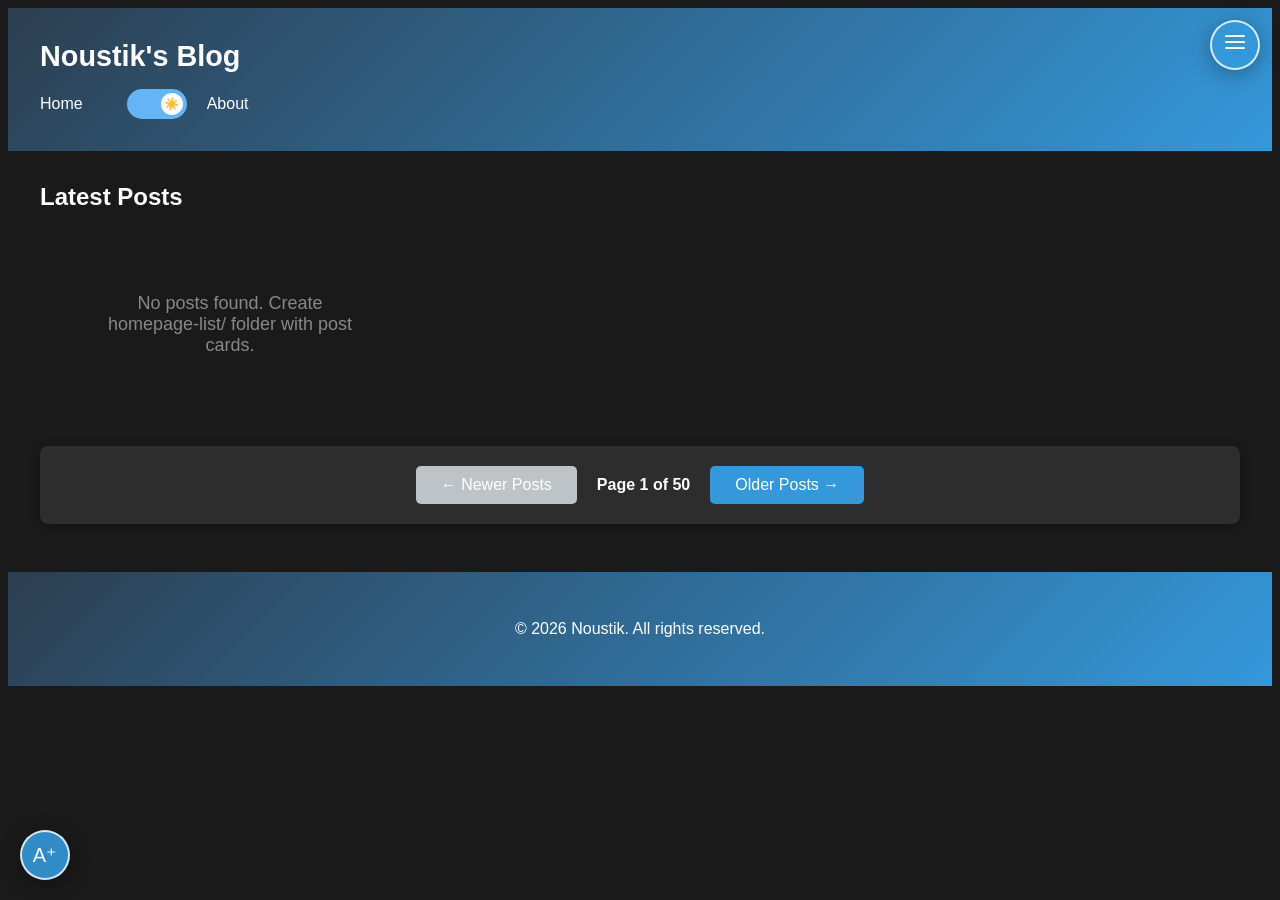
==== index.html @ eaee3edf "Create index.html" ====
<!DOCTYPE html>
<html lang="en" data-theme="dark">
<head>
    <meta charset="UTF-8">
    <meta name="viewport" content="width=device-width, initial-scale=1.0">
    <title>Noustik - Static Blog</title>
    <link rel="icon" href="/favicon.ico" type="image/x-icon">
    
    <!-- Open Graph Meta Tags -->
    <meta property="og:title" content="Noustiks Blog">
    <meta property="og:description" content="A blog of atheist Noustik.">
    <meta property="og:image" content="https://noustik.top/images/profile_photos/admin_photo.jpg">
    <meta property="og:image:width" content="720">
    <meta property="og:image:height" content="720">
    <meta property="og:url" content="https://noustik.top/">
    <meta property="og:type" content="blog">
    <meta property="og:site_name" content="Noustik's Blog">
    
    <!-- Twitter Card -->
    <meta name="twitter:card" content="summary_large_image">
    <meta name="twitter:title" content="Noustiks Blog">
    <meta name="twitter:description" content="A blog of atheist Noustik.">
    <meta name="twitter:image" content="https://noustik.top/images/profile_photos/admin_photo.jpg">
    
    <link rel="preload" href="/arial.ttf" as="font" type="font/ttf" crossorigin="anonymous">
    <link rel="stylesheet" href="/css/style.css">
    
    <style>
        @font-face {
            font-family: 'CustomArial';
            src: url('/arial.ttf') format('truetype');
            font-display: block;
        }
        
        * {
            font-family: 'CustomArial', Arial, Helvetica, sans-serif !important;
        }
        
        body, h1, h2, h3, h4, h5, h6, p, div, span, input, textarea, button, select, label, .nav a, .btn, .post-title, .post-excerpt, .comment-text, .author-name, .logo, table, th, td, code, pre {
            font-family: 'CustomArial', Arial, Helvetica, sans-serif;
        }
        
        strong, b { font-weight: bold !important; }
        em, i { font-style: italic !important; }
        
        mjx-container, .MathJax, .MJX-TEX, math {
            font-family: MJXZERO, MJXTEX, serif !important;
        }
        
        :root {
            --bg-primary: #f4f4f4;
            --bg-secondary: #ffffff;
            --bg-card: #ffffff;
            --text-primary: #333333;
            --text-secondary: #555555;
            --text-muted: #6c757d;
            --border-color: #e9ecef;
            --shadow-color: rgba(0,0,0,0.1);
            --font-size-multiplier: 1;
            --current-font-family: 'CustomArial', Arial, Helvetica, sans-serif;
        }
        
        [data-theme="dark"] {
            --bg-primary: #1a1a1a;
            --bg-secondary: #2d2d2d;
            --bg-card: #2d2d2d;
            --text-primary: #ffffff;
            --text-secondary: #b0b0b0;
            --text-muted: #888888;
            --border-color: #404040;
            --shadow-color: rgba(0, 0, 0, 0.3);
        }
        
        body {
            background-color: var(--bg-primary);
            color: var(--text-primary);
            font-size: calc(1rem * var(--font-size-multiplier));
            font-family: var(--current-font-family);
            font-weight: normal;
            font-style: normal;
        }
        
        /* Hamburger Menu Button */
        .hamburger-btn {
            position: fixed;
            width: 50px;
            height: 50px;
            background: rgba(52, 152, 219, 0.9);
            color: white;
            border: none;
            border-radius: 50%;
            cursor: pointer;
            font-size: 20px;
            display: flex;
            align-items: center;
            justify-content: center;
            box-shadow: 0 4px 20px rgba(0, 0, 0, 0.3);
            transition: all 0.3s ease;
            z-index: 10001;
            backdrop-filter: blur(10px);
            border: 2px solid rgba(255, 255, 255, 0.8);
            user-select: none;
            touch-action: none;
            right: 20px;
            top: 20px;
        }
        
        .hamburger-btn:hover {
            background: rgba(41, 128, 185, 0.95);
            transform: scale(1.1);
            box-shadow: 0 6px 25px rgba(0, 0, 0, 0.4);
        }
        
        .hamburger-btn.dragging {
            transform: scale(1.15);
            box-shadow: 0 8px 30px rgba(0, 0, 0, 0.5);
            background: rgba(231, 76, 60, 0.9);
            cursor: grabbing !important;
            z-index: 10003;
        }
        
        .hamburger-btn.dragging::after {
            content: "🚀 Moving...";
            position: absolute;
            top: -30px;
            left: 50%;
            transform: translateX(-50%);
            background: rgba(0, 0, 0, 0.8);
            color: white;
            padding: 4px 8px;
            border-radius: 4px;
            font-size: 10px;
            white-space: nowrap;
            pointer-events: none;
        }
        
        .hamburger-btn.move-mode {
            animation: pulse-glow 1.5s ease-in-out infinite;
            background: rgba(241, 196, 15, 0.9);
        }
        
        /* Drawer Styles */
        .drawer-overlay {
            display: none;
            position: fixed;
            top: 0;
            left: 0;
            width: 100%;
            height: 100%;
            background: rgba(0, 0, 0, 0.5);
            z-index: 10002;
            opacity: 0;
            transition: opacity 0.3s ease;
            backdrop-filter: blur(2px);
        }
        
        .drawer-overlay.active { opacity: 1; }
        
        .drawer-sidebar {
            position: fixed;
            top: 0;
            left: -350px;
            width: 300px;
            height: 100%;
            background: var(--bg-card);
            box-shadow: 5px 0 25px rgba(0, 0, 0, 0.15);
            z-index: 10003;
            transition: left 0.3s ease;
            overflow-y: auto;
            border-right: 1px solid var(--border-color);
        }
        
        .drawer-sidebar.active { left: 0; }
        
        .drawer-header {
            padding: 1.5rem;
            border-bottom: 1px solid var(--border-color);
            display: flex;
            justify-content: space-between;
            align-items: center;
        }
        
        .drawer-title {
            font-size: 1.2rem;
            font-weight: 600;
            color: var(--text-primary);
        }
        
        .drawer-close {
            background: none;
            border: none;
            font-size: 1.5rem;
            color: var(--text-muted);
            cursor: pointer;
            padding: 0.5rem;
            border-radius: 50%;
            transition: all 0.2s ease;
        }
        
        .drawer-close:hover {
            background: var(--bg-primary);
            color: var(--text-primary);
        }
        
        .drawer-content { padding: 1.5rem; }
        .drawer-section { margin-bottom: 1.5rem; }
        
        .drawer-section h3 {
            font-size: 0.9rem;
            text-transform: uppercase;
            letter-spacing: 0.5px;
            color: var(--text-muted);
            margin-bottom: 0.75rem;
            font-weight: 600;
        }
        
        .drawer-links {
            list-style: none;
            padding: 0;
            margin: 0;
        }
        
        .drawer-link {
            display: block;
            padding: 0.75rem 1rem;
            color: var(--text-primary);
            text-decoration: none;
            border-radius: 6px;
            margin-bottom: 0.25rem;
            transition: all 0.2s ease;
            border-left: 3px solid transparent;
        }
        
        .drawer-link:hover {
            background: var(--bg-primary);
            border-left-color: #3498db;
            padding-left: 1.25rem;
        }
        
        .drawer-link.active {
            background: var(--bg-secondary);
            border-left-color: #27ae60;
            font-weight: 600;
        }
        
        .drawer-footer {
            padding: 1rem 1.5rem;
            border-top: 1px solid var(--border-color);
            font-size: 0.8rem;
            color: var(--text-muted);
            text-align: center;
        }
        
        .hamburger-icon {
            display: flex;
            flex-direction: column;
            gap: 4px;
            width: 20px;
            height: 20px;
        }
        
        .hamburger-line {
            width: 100%;
            height: 2px;
            background: white;
            border-radius: 1px;
            transition: all 0.3s ease;
        }
        
        .hamburger-btn.active .hamburger-line:nth-child(1) {
            transform: rotate(45deg) translate(5px, 5px);
        }
        
        .hamburger-btn.active .hamburger-line:nth-child(2) { opacity: 0; }
        
        .hamburger-btn.active .hamburger-line:nth-child(3) {
            transform: rotate(-45deg) translate(5px, -5px);
        }
        
        /* Theme Toggle */
        .theme-toggle {
            display: inline-flex;
            align-items: center;
            margin-left: 1.5rem;
        }
        
        .theme-switch {
            position: relative;
            display: inline-block;
            width: 60px;
            height: 30px;
        }
        
        .theme-switch input {
            opacity: 0;
            width: 0;
            height: 0;
        }
        
        .slider {
            position: absolute;
            cursor: pointer;
            top: 0;
            left: 0;
            right: 0;
            bottom: 0;
            background-color: #ccc;
            transition: .4s;
            border-radius: 34px;
        }
        
        .slider:before {
            position: absolute;
            content: "🌙";
            height: 22px;
            width: 22px;
            left: 4px;
            bottom: 4px;
            background-color: white;
            transition: .4s;
            border-radius: 50%;
            display: flex;
            align-items: center;
            justify-content: center;
            font-size: 12px;
        }
        
        input:checked + .slider {
            background-color: #64b5f6;
        }
        
        input:checked + .slider:before {
            content: "☀️";
            transform: translateX(30px);
        }
        
        /* Font Control Button */
        .font-control-btn {
            position: fixed;
            width: 50px;
            height: 50px;
            background: rgba(52, 152, 219, 0.9);
            color: white;
            border: none;
            border-radius: 50%;
            cursor: pointer;
            font-size: 20px;
            display: flex;
            align-items: center;
            justify-content: center;
            box-shadow: 0 4px 20px rgba(0, 0, 0, 0.3);
            transition: all 0.3s ease;
            z-index: 10000;
            backdrop-filter: blur(10px);
            border: 2px solid rgba(255, 255, 255, 0.8);
            user-select: none;
            touch-action: none;
            left: 20px;
            bottom: 20px;
        }
        
        .font-control-btn:hover {
            background: rgba(41, 128, 185, 0.95);
            transform: scale(1.1);
            box-shadow: 0 6px 25px rgba(0, 0, 0, 0.4);
        }
        
        .font-control-btn.dragging {
            transform: scale(1.15);
            box-shadow: 0 8px 30px rgba(0, 0, 0, 0.5);
            background: rgba(231, 76, 60, 0.9);
            cursor: grabbing !important;
            z-index: 10002;
        }
        
        @keyframes pulse-glow {
            0%, 100% { box-shadow: 0 0 20px rgba(241, 196, 15, 0.6); }
            50% { box-shadow: 0 0 30px rgba(241, 196, 15, 0.9); }
        }
        
        .font-control-btn.move-mode {
            animation: pulse-glow 1.5s ease-in-out infinite;
            background: rgba(241, 196, 15, 0.9);
        }
        
        .font-control-panel {
            position: fixed;
            bottom: 80px;
            left: 20px;
            background: var(--bg-card);
            border: 1px solid var(--border-color);
            border-radius: 12px;
            padding: 1.5rem;
            box-shadow: 0 8px 30px rgba(0, 0, 0, 0.15);
            z-index: 10001;
            min-width: 320px;
            max-width: 400px;
            backdrop-filter: blur(15px);
            opacity: 0;
            transform: translateY(20px) scale(0.9);
            transition: all 0.3s ease;
            pointer-events: none;
            max-height: 80vh;
            overflow-y: auto;
        }
        
        .font-control-panel.active {
            opacity: 1;
            transform: translateY(0) scale(1);
            pointer-events: all;
        }
        
        .font-control-header {
            display: flex;
            justify-content: space-between;
            align-items: center;
            margin-bottom: 1rem;
            padding-bottom: 0.75rem;
            border-bottom: 1px solid var(--border-color);
        }
        
        .font-control-title {
            font-weight: 600;
            color: var(--text-primary);
            font-size: 1.1rem;
        }
        
        .close-btn {
            background: none;
            border: none;
            font-size: 1.5rem;
            color: var(--text-muted);
            cursor: pointer;
            padding: 0;
            width: 30px;
            height: 30px;
            display: flex;
            align-items: center;
            justify-content: center;
            border-radius: 50%;
            transition: all 0.2s ease;
        }
        
        .font-family-control { margin-bottom: 1.5rem; }
        .font-family-label {
            display: block;
            margin-bottom: 0.75rem;
            color: var(--text-primary);
            font-weight: 500;
        }
        
        .font-family-select {
            width: 100%;
            padding: 0.75rem;
            border: 1px solid var(--border-color);
            border-radius: 6px;
            background: var(--bg-secondary);
            color: var(--text-primary);
            font-size: 0.9rem;
            cursor: pointer;
        }
        
        .font-size-control { margin-bottom: 1.5rem; }
        .font-size-label {
            display: block;
            margin-bottom: 0.75rem;
            color: var(--text-primary);
            font-weight: 500;
        }
        
        .font-size-slider {
            width: 100%;
            height: 6px;
            border-radius: 3px;
            background: var(--bg-primary);
            outline: none;
            -webkit-appearance: none;
        }
        
        .font-size-slider::-webkit-slider-thumb {
            -webkit-appearance: none;
            width: 20px;
            height: 20px;
            border-radius: 50%;
            background: #3498db;
            cursor: pointer;
            border: 2px solid white;
            box-shadow: 0 2px 6px rgba(0, 0, 0, 0.2);
        }
        
        .font-size-value {
            text-align: center;
            font-size: 0.9rem;
            color: var(--text-muted);
            margin-top: 0.5rem;
        }
        
        .font-size-presets {
            display: grid;
            grid-template-columns: repeat(3, 1fr);
            gap: 0.5rem;
            margin-bottom: 1.5rem;
        }
        
        .preset-btn {
            padding: 0.5rem;
            border: 1px solid var(--border-color);
            background: var(--bg-secondary);
            color: var(--text-primary);
            border-radius: 6px;
            cursor: pointer;
            font-size: 0.85rem;
        }
        
        .preset-btn.active {
            background: #3498db;
            color: white;
            border-color: #3498db;
        }
        
        .font-control-actions {
            display: flex;
            gap: 0.75rem;
        }
        
        .btn-apply {
            flex: 1;
            padding: 0.75rem;
            background: #27ae60;
            color: white;
            border: none;
            border-radius: 6px;
            cursor: pointer;
        }
        
        .btn-reset {
            flex: 1;
            padding: 0.75rem;
            background: var(--bg-secondary);
            color: var(--text-primary);
            border: 1px solid var(--border-color);
            border-radius: 6px;
            cursor: pointer;
        }
        
        .overlay {
            position: fixed;
            top: 0;
            left: 0;
            width: 100%;
            height: 100%;
            background: rgba(0, 0, 0, 0.5);
            z-index: 9999;
            opacity: 0;
            pointer-events: none;
            transition: opacity 0.3s ease;
            backdrop-filter: blur(2px);
        }
        
        .overlay.active {
            opacity: 1;
            pointer-events: all;
        }
        
        .move-instructions {
            position: fixed;
            top: 20px;
            left: 50%;
            transform: translateX(-50%);
            background: rgba(241, 196, 15, 0.9);
            color: #000;
            padding: 10px 20px;
            border-radius: 25px;
            font-size: 14px;
            font-weight: 600;
            z-index: 10003;
            box-shadow: 0 4px 15px rgba(0, 0, 0, 0.2);
            backdrop-filter: blur(10px);
            opacity: 0;
            transition: opacity 0.3s ease;
            pointer-events: none;
        }
        
        .move-instructions.show { opacity: 1; }
        
        /* Header Styles */
        .header {
            background: linear-gradient(135deg, #2c3e50, #3498db);
            color: white;
            padding: 2rem 0;
            margin-bottom: 2rem;
        }
        
        .container {
            max-width: 1200px;
            margin: 0 auto;
            padding: 0 20px;
        }
        
        .logo {
            font-size: 1.8rem;
            margin: 0;
        }
        
        .nav {
            display: flex;
            align-items: center;
            gap: 20px;
            margin-top: 1rem;
        }
        
        .nav a {
            color: white;
            text-decoration: none;
        }
        
        /* Posts Grid */
        .posts-grid {
            display: grid;
            grid-template-columns: repeat(auto-fill, minmax(350px, 1fr));
            gap: 30px;
            margin-bottom: 40px;
        }
        
        .post-card {
            background: var(--bg-card);
            border-radius: 8px;
            overflow: hidden;
            box-shadow: 0 2px 10px var(--shadow-color);
            transition: transform 0.3s ease;
        }
        
        .post-card:hover {
            transform: translateY(-5px);
        }
        
        .post-image {
            width: 100%;
            height: 200px;
            overflow: hidden;
        }
        
        .post-thumbnail {
            width: 100%;
            height: 100%;
            object-fit: cover;
        }
        
        .default-image-container {
            width: 100%;
            height: 100%;
            background: linear-gradient(135deg, #667eea 0%, #764ba2 100%);
            display: flex;
            align-items: center;
            justify-content: center;
        }
        
        .default-icon {
            font-size: 4rem;
        }
        
        .post-content {
            padding: 20px;
        }
        
        .post-title {
            font-size: 1.3rem;
            margin-bottom: 10px;
        }
        
        .post-title a {
            color: var(--text-primary);
            text-decoration: none;
        }
        
        .post-meta {
            font-size: 0.85rem;
            color: var(--text-muted);
            margin-bottom: 15px;
        }
        
        .post-excerpt {
            color: var(--text-secondary);
            line-height: 1.6;
            margin-bottom: 15px;
        }
        
        .read-more {
            display: inline-block;
            color: #3498db;
            text-decoration: none;
            font-weight: bold;
        }
        
        /* Pagination */
        .pagination {
            display: flex;
            justify-content: center;
            align-items: center;
            gap: 20px;
            margin: 40px 0;
            padding: 20px;
            background: var(--bg-card);
            border-radius: 8px;
            box-shadow: 0 2px 10px var(--shadow-color);
        }
        
        .pagination button {
            padding: 10px 25px;
            font-size: 16px;
            background: #3498db;
            color: white;
            border: none;
            border-radius: 5px;
            cursor: pointer;
            transition: background 0.3s;
        }
        
        .pagination button:hover:not(:disabled) {
            background: #2980b9;
        }
        
        .pagination button:disabled {
            background: #bdc3c7;
            cursor: not-allowed;
        }
        
        .page-info {
            font-size: 16px;
            color: var(--text-primary);
            font-weight: bold;
        }
        
        .loading {
            text-align: center;
            padding: 50px;
            font-size: 18px;
            color: var(--text-muted);
        }
        
        /* Footer */
        .footer {
            background: linear-gradient(135deg, #2c3e50, #3498db);
            color: white;
            text-align: center;
            padding: 2rem 0;
            margin-top: 3rem;
        }
        
        /* Back to Top */
        .back-to-top {
            position: fixed;
            bottom: 30px;
            right: 30px;
            width: 50px;
            height: 50px;
            background: #3498db;
            color: white;
            border: none;
            border-radius: 50%;
            font-size: 20px;
            cursor: pointer;
            box-shadow: 0 4px 15px rgba(52, 152, 219, 0.3);
            transition: all 0.3s ease;
            display: none;
            opacity: 0;
            transform: translateY(20px);
            z-index: 1000;
        }
        
        .back-to-top:hover {
            background: #2980b9;
            transform: translateY(-5px);
        }
        
        @media (max-width: 768px) {
            .posts-grid {
                grid-template-columns: 1fr;
            }
            .hamburger-btn, .font-control-btn {
                width: 45px;
                height: 45px;
                font-size: 18px;
            }
        }
    </style>
</head>
<body>
    <button class="hamburger-btn" id="hamburgerBtn" title="Click: Menu | Long Press: Move">
        <div class="hamburger-icon">
            <div class="hamburger-line"></div>
            <div class="hamburger-line"></div>
            <div class="hamburger-line"></div>
        </div>
    </button>
    
    <!-- Drawer Overlay -->
    <div class="drawer-overlay" id="drawerOverlay"></div>
    
    <!-- Drawer Sidebar -->
    <div class="drawer-sidebar" id="drawerSidebar">
        <div class="drawer-header">
            <div class="drawer-title">📱 Menu</div>
            <button class="drawer-close" id="drawerCloseBtn">&times;</button>
        </div>
        <div class="drawer-content">
            <div class="drawer-section">
                <h3>Navigation</h3>
                <ul class="drawer-links">
                    <li><a href="/" class="drawer-link active">🏠 Home</a></li>
                    <li><a href="/about-me/" class="drawer-link">👤 About Me</a></li>
                </ul>
            </div>
            <div class="drawer-section">
                <h3>Utility Tools</h3>
                <ul class="drawer-links">
                    <li><a href="/convert/bijoy" class="drawer-link">🔤 Bijoy Converter</a></li>
                    <li><a href="/latex/latex/" class="drawer-link">📝 LaTeX Editor</a></li>
                    <li><a href="/password-generator/" class="drawer-link">🔐 Password Generator</a></li>
                    <li><a href="/compiler/online-c-compiler/" class="drawer-link">💻 Online C Compiler</a></li>
                    <li><a href="/html-encoder/" class="drawer-link">⚡ Html Encoder</a></li>
                    <li><a href="/qr-code-generator/" class="drawer-link">📲 QR Code Generator</a></li>
                    <li><a href="/tools/xml-to-svg/" class="drawer-link">⚒️ Xml to Svg</a></li>
                </ul>
            </div>
        </div>
        <div class="drawer-footer">
            <small>© 2026 Noustik</small>
        </div>
    </div>
    
    <!-- Move Instructions -->
    <div class="move-instructions" id="moveInstructions">
        ✨ Move mode activated! Drag the button to desired position
    </div>
    
    <!-- Font Control Overlay -->
    <div class="overlay" id="fontControlOverlay"></div>
    
    <!-- Font Control Button -->
    <button class="font-control-btn" id="fontControlBtn" title="Click: Font Size | Long Press: Move" style="display: none;">A⁺</button>
    
    <!-- Font Control Panel -->
    <div class="font-control-panel" id="fontControlPanel">
        <div class="font-control-header">
            <span class="font-control-title">Font Settings</span>
            <button class="close-btn" id="closeFontPanel">&times;</button>
        </div>
        <div class="font-family-control">
            <label class="font-family-label">Select Font:</label>
            <select class="font-family-select" id="fontFamilySelect">
                <option value="CustomArial">Kalpurush</option>
            </select>
        </div>
        <div class="font-size-control">
            <label class="font-size-label">Adjust Font Size:</label>
            <input type="range" class="font-size-slider" id="fontSizeSlider" min="0.8" max="1.5" step="0.1" value="1">
            <div class="font-size-value" id="fontSizeValue">100%</div>
        </div>
        <div class="font-size-presets">
            <button class="preset-btn" data-size="0.8">Small</button>
            <button class="preset-btn active" data-size="1">Medium</button>
            <button class="preset-btn" data-size="1.2">Large</button>
        </div>
        <div class="font-control-actions">
            <button class="btn-reset" id="resetFontSize">Reset All</button>
            <button class="btn-apply" id="applyFontSize">OK</button>
        </div>
    </div>
    
    <header class="header">
        <div class="container">
            <h1 class="logo">
                <a href="/" style="color: white; text-decoration: none;">Noustik's Blog</a>
            </h1>
            <nav class="nav">
                <a href="/">Home</a>
                <div class="theme-toggle">
                    <label class="theme-switch">
                        <input type="checkbox" id="theme-checkbox" checked>
                        <span class="slider"></span>
                    </label>
                </div>
                <a href="/about-me">About</a>
            </nav>
        </div>
    </header>
    
    <main class="main">
        <div class="container">
            <h2 style="margin-bottom: 2rem;">Latest Posts</h2>
            <div class="posts-grid" id="posts-container">
                <div class="loading">Loading posts...</div>
            </div>
            
            <!-- Pagination -->
            <div class="pagination">
                <button id="prevButton" onclick="changePage(-1)">← Newer Posts</button>
                <span id="pageInfo" class="page-info"></span>
                <button id="nextButton" onclick="changePage(1)">Older Posts →</button>
            </div>
        </div>
        
        <!-- Back to Top Button -->
        <button id="back-to-top" class="back-to-top" title="Back to Top">↑</button>
    </main>
    
    <footer class="footer">
        <div class="container">
            <p>&copy; 2026 Noustik. All rights reserved.</p>
        </div>
    </footer>
    
    <script src="js/script.js"></script>
    
    <script>
        // ============================================
        // CONFIGURATION - Update this when adding posts
        // ============================================
        const LATEST_POST = 999;      // Change to 1000 when you add post 1000
        const POSTS_PER_PAGE = 20;    // Number of posts per page
        
        // ============================================
        // PAGINATION STATE
        // ============================================
        let currentStart = LATEST_POST;
        let isLoading = false;
        
        // Get posts for current page (in reverse order: newest first)
        function getCurrentPosts() {
            const posts = [];
            let end = currentStart - POSTS_PER_PAGE + 1;
            if (end < 1) end = 1;
            
            for (let i = currentStart; i >= end; i--) {
                posts.push(i);
            }
            return posts;
        }
        
        function hasNewerPosts() {
            return currentStart < LATEST_POST;
        }
        
        function hasOlderPosts() {
            return (currentStart - POSTS_PER_PAGE) >= 1;
        }
        
        async function loadPosts() {
            if (isLoading) return;
            isLoading = true;
            
            const posts = getCurrentPosts();
            const container = document.getElementById('posts-container');
            
            // Show loading state
            container.innerHTML = '<div class="loading">Loading posts...</div>';
            
            // Calculate page info
            const currentPage = Math.ceil((LATEST_POST - currentStart) / POSTS_PER_PAGE) + 1;
            const totalPages = Math.ceil(LATEST_POST / POSTS_PER_PAGE);
            
            // Update buttons
            document.getElementById('prevButton').disabled = !hasNewerPosts();
            document.getElementById('nextButton').disabled = !hasOlderPosts();
            document.getElementById('pageInfo').innerHTML = `Page ${currentPage} of ${totalPages}`;
            
            // Clear container
            container.innerHTML = '';
            
            let loadedCount = 0;
            
            // Load each post card
            for (const postNum of posts) {
                try {
                    const response = await fetch(`/homepage-list/${postNum}.html`);
                    
                    if (!response.ok) {
                        console.warn(`Post ${postNum} not found`);
                        continue;
                    }
                    
                    const html = await response.text();
                    const postCard = document.createElement('div');
                    postCard.innerHTML = html;
                    container.appendChild(postCard.firstElementChild);
                    loadedCount++;
                    
                } catch (error) {
                    console.error(`Failed to load post ${postNum}:`, error);
                }
            }
            
            if (loadedCount === 0 && container.innerHTML === '') {
                container.innerHTML = '<div class="loading">No posts found. Create homepage-list/ folder with post cards.</div>';
            }
            
            isLoading = false;
            
            // Scroll to top
            window.scrollTo({ top: 0, behavior: 'smooth' });
        }
        
        function changePage(direction) {
            if (direction === -1 && hasNewerPosts()) {
                currentStart = currentStart + POSTS_PER_PAGE;
                if (currentStart > LATEST_POST) currentStart = LATEST_POST;
                loadPosts();
            } 
            else if (direction === 1 && hasOlderPosts()) {
                currentStart = currentStart - POSTS_PER_PAGE;
                if (currentStart < 1) currentStart = 1;
                loadPosts();
            }
        }
        
        // ============================================
        // HAMBURGER MENU
        // ============================================
        class HamburgerMenu {
            constructor() {
                this.isOpen = false;
                this.isDragging = false;
                this.longPressTimer = null;
                this.longPressDuration = 500;
                this.dragSpeed = 1.2;
                this.init();
            }
            
            init() {
                this.bindEvents();
            }
            
            bindEvents() {
                const hamburgerBtn = document.getElementById('hamburgerBtn');
                const drawerOverlay = document.getElementById('drawerOverlay');
                const drawerCloseBtn = document.getElementById('drawerCloseBtn');
                const drawerSidebar = document.getElementById('drawerSidebar');
                
                hamburgerBtn.addEventListener('click', (e) => {
                    if (!this.isDragging && !this.longPressTimer) {
                        this.toggleDrawer();
                    }
                });
                
                drawerOverlay.addEventListener('click', () => this.closeDrawer());
                drawerCloseBtn.addEventListener('click', () => this.closeDrawer());
                
                hamburgerBtn.addEventListener('mousedown', (e) => this.startLongPressTimer(e, 'mouse'));
                hamburgerBtn.addEventListener('touchstart', (e) => this.startLongPressTimer(e, 'touch'));
            }
            
            startLongPressTimer(e, type) {
                this.longPressTimer = setTimeout(() => {
                    this.enterMoveMode(e, type);
                }, this.longPressDuration);
            }
            
            cancelLongPress() {
                if (this.longPressTimer) {
                    clearTimeout(this.longPressTimer);
                    this.longPressTimer = null;
                }
            }
            
            enterMoveMode(e, type) {
                this.cancelLongPress();
                this.showMoveInstructions();
                const button = document.getElementById('hamburgerBtn');
                button.classList.add('move-mode');
                this.startDragging(e, type);
            }
            
            showMoveInstructions() {
                const instructions = document.getElementById('moveInstructions');
                instructions.classList.add('show');
                setTimeout(() => instructions.classList.remove('show'), 3000);
            }
            
            startDragging(e, type) {
                this.isDragging = true;
                const button = document.getElementById('hamburgerBtn');
                button.classList.add('dragging');
                
                const startX = type === 'mouse' ? e.clientX : e.touches[0].clientX;
                const startY = type === 'mouse' ? e.clientY : e.touches[0].clientY;
                const currentLeft = parseInt(button.style.left) || window.innerWidth - 70;
                const currentTop = parseInt(button.style.top) || 20;
                button.style.transition = 'none';
                
                const moveHandler = (moveEvent) => {
                    if (!this.isDragging) return;
                    const currentX = type === 'mouse' ? moveEvent.clientX : moveEvent.touches[0].clientX;
                    const currentY = type === 'mouse' ? moveEvent.clientY : moveEvent.touches[0].clientY;
                    const deltaX = (currentX - startX) * this.dragSpeed;
                    const deltaY = (currentY - startY) * this.dragSpeed;
                    const newLeft = Math.max(10, Math.min(window.innerWidth - 60, currentLeft + deltaX));
                    const newTop = Math.max(10, Math.min(window.innerHeight - 60, currentTop + deltaY));
                    button.style.left = newLeft + 'px';
                    button.style.top = newTop + 'px';
                    button.style.right = 'auto';
                    button.style.bottom = 'auto';
                };
                
                const stopHandler = () => {
                    this.isDragging = false;
                    button.style.transition = 'all 0.3s ease';
                    button.classList.remove('dragging');
                    button.classList.remove('move-mode');
                    this.saveButtonPosition();
                    document.removeEventListener(type === 'mouse' ? 'mousemove' : 'touchmove', moveHandler);
                    document.removeEventListener(type === 'mouse' ? 'mouseup' : 'touchend', stopHandler);
                };
                
                document.addEventListener(type === 'mouse' ? 'mousemove' : 'touchmove', moveHandler);
                document.addEventListener(type === 'mouse' ? 'mouseup' : 'touchend', stopHandler, { once: true });
                if (type === 'touch') e.preventDefault();
            }
            
            saveButtonPosition() {
                try {
                    const button = document.getElementById('hamburgerBtn');
                    const position = { left: button.style.left, top: button.style.top, right: button.style.right };
                    localStorage.setItem('hamburgerButtonPosition', JSON.stringify(position));
                } catch(e) {}
            }
            
            toggleDrawer() {
                this.isOpen ? this.closeDrawer() : this.openDrawer();
            }
            
            openDrawer() {
                const drawerOverlay = document.getElementById('drawerOverlay');
                const drawerSidebar = document.getElementById('drawerSidebar');
                const hamburgerBtn = document.getElementById('hamburgerBtn');
                drawerOverlay.style.display = 'block';
                setTimeout(() => drawerOverlay.classList.add('active'), 10);
                drawerSidebar.classList.add('active');
                hamburgerBtn.classList.add('active');
                this.isOpen = true;
                document.body.style.overflow = 'hidden';
            }
            
            closeDrawer() {
                const drawerOverlay = document.getElementById('drawerOverlay');
                const drawerSidebar = document.getElementById('drawerSidebar');
                const hamburgerBtn = document.getElementById('hamburgerBtn');
                drawerOverlay.classList.remove('active');
                drawerSidebar.classList.remove('active');
                hamburgerBtn.classList.remove('active');
                setTimeout(() => drawerOverlay.style.display = 'none', 300);
                this.isOpen = false;
                document.body.style.overflow = '';
            }
        }
        
        // ============================================
        // FONT SIZE CONTROL
        // ============================================
        class FontSizeControl {
            constructor() {
                this.currentSize = this.getSavedFontSize() || 1;
                this.currentFont = this.getSavedFont() || 'CustomArial';
                this.isPanelOpen = false;
                this.isDragging = false;
                this.longPressTimer = null;
                this.longPressDuration = 500;
                this.dragSpeed = 1.2;
                this.init();
            }
            
            init() {
                this.bindEvents();
                this.applyFontSize(this.currentSize);
                this.applyFontFamily(this.currentFont);
                this.updateSlider(this.currentSize);
            }
            
            bindEvents() {
                const button = document.getElementById('fontControlBtn');
                button.style.display = 'flex';
                button.addEventListener('click', (e) => this.handleClick(e));
                button.addEventListener('mousedown', (e) => this.startLongPressTimer(e, 'mouse'));
                button.addEventListener('touchstart', (e) => this.startLongPressTimer(e, 'touch'));
                document.getElementById('closeFontPanel').addEventListener('click', () => this.closePanel());
                document.getElementById('applyFontSize').addEventListener('click', () => this.applyAndClose());
                document.getElementById('resetFontSize').addEventListener('click', () => this.resetAll());
                document.getElementById('fontFamilySelect').addEventListener('change', (e) => {
                    this.currentFont = e.target.value;
                    this.applyFontFamily(this.currentFont);
                });
                const slider = document.getElementById('fontSizeSlider');
                slider.addEventListener('input', (e) => this.onSliderChange(e.target.value));
                document.querySelectorAll('.preset-btn').forEach(btn => {
                    btn.addEventListener('click', (e) => this.setPresetSize(e.target.dataset.size));
                });
                document.getElementById('fontControlOverlay').addEventListener('click', () => this.closePanel());
            }
            
            handleClick(e) {
                if (!this.isDragging && !this.longPressTimer) {
                    this.togglePanel();
                }
            }
            
            startLongPressTimer(e, type) {
                this.longPressTimer = setTimeout(() => this.enterMoveMode(e, type), this.longPressDuration);
            }
            
            cancelLongPress() {
                if (this.longPressTimer) clearTimeout(this.longPressTimer);
            }
            
            enterMoveMode(e, type) {
                this.cancelLongPress();
                this.showMoveInstructions();
                const button = document.getElementById('fontControlBtn');
                button.classList.add('move-mode');
                this.startDragging(e, type);
            }
            
            showMoveInstructions() {
                const instructions = document.getElementById('moveInstructions');
                instructions.classList.add('show');
                setTimeout(() => instructions.classList.remove('show'), 3000);
            }
            
            startDragging(e, type) {
                this.isDragging = true;
                const button = document.getElementById('fontControlBtn');
                button.classList.add('dragging');
                const startX = type === 'mouse' ? e.clientX : e.touches[0].clientX;
                const startY = type === 'mouse' ? e.clientY : e.touches[0].clientY;
                const currentLeft = parseInt(button.style.left) || 20;
                const currentTop = parseInt(button.style.top) || (window.innerHeight - 70);
                button.style.transition = 'none';
                
                const moveHandler = (moveEvent) => {
                    if (!this.isDragging) return;
                    const currentX = type === 'mouse' ? moveEvent.clientX : moveEvent.touches[0].clientX;
                    const currentY = type === 'mouse' ? moveEvent.clientY : moveEvent.touches[0].clientY;
                    const deltaX = (currentX - startX) * this.dragSpeed;
                    const deltaY = (currentY - startY) * this.dragSpeed;
                    const newLeft = Math.max(10, Math.min(window.innerWidth - 60, currentLeft + deltaX));
                    const newTop = Math.max(10, Math.min(window.innerHeight - 60, currentTop + deltaY));
                    button.style.left = newLeft + 'px';
                    button.style.top = newTop + 'px';
                    button.style.bottom = 'auto';
                };
                
                const stopHandler = () => {
                    this.isDragging = false;
                    button.style.transition = 'all 0.3s ease';
                    button.classList.remove('dragging');
                    button.classList.remove('move-mode');
                    this.saveButtonPosition();
                    document.removeEventListener(type === 'mouse' ? 'mousemove' : 'touchmove', moveHandler);
                    document.removeEventListener(type === 'mouse' ? 'mouseup' : 'touchend', stopHandler);
                };
                
                document.addEventListener(type === 'mouse' ? 'mousemove' : 'touchmove', moveHandler);
                document.addEventListener(type === 'mouse' ? 'mouseup' : 'touchend', stopHandler, { once: true });
                if (type === 'touch') e.preventDefault();
            }
            
            saveButtonPosition() {
                try {
                    const button = document.getElementById('fontControlBtn');
                    const position = { left: button.style.left, top: button.style.top };
                    localStorage.setItem('fontButtonPosition', JSON.stringify(position));
                } catch(e) {}
            }
            
            togglePanel() {
                this.isPanelOpen ? this.closePanel() : this.openPanel();
            }
            
            openPanel() {
                document.getElementById('fontControlPanel').classList.add('active');
                document.getElementById('fontControlOverlay').classList.add('active');
                this.isPanelOpen = true;
                this.updateSlider(this.currentSize);
            }
            
            closePanel() {
                document.getElementById('fontControlPanel').classList.remove('active');
                document.getElementById('fontControlOverlay').classList.remove('active');
                this.isPanelOpen = false;
            }
            
            applyAndClose() {
                this.saveFontSize(this.currentSize);
                this.saveFontFamily(this.currentFont);
                this.closePanel();
            }
            
            onSliderChange(value) {
                const size = parseFloat(value);
                this.currentSize = size;
                this.applyFontSize(size);
                this.updateDisplay(value);
                this.updateActivePreset(size);
            }
            
            setPresetSize(size) {
                const numSize = parseFloat(size);
                this.currentSize = numSize;
                this.applyFontSize(numSize);
                this.updateSlider(numSize);
                this.updateDisplay(numSize);
                this.updateActivePreset(numSize);
            }
            
            applyFontSize(size) {
                document.documentElement.style.setProperty('--font-size-multiplier', size);
            }
            
            applyFontFamily(fontFamily) {
                document.documentElement.style.setProperty('--current-font-family', fontFamily);
                document.body.style.fontFamily = fontFamily;
                document.querySelectorAll('*').forEach(el => el.style.fontFamily = fontFamily);
            }
            
            updateSlider(value) {
                document.getElementById('fontSizeSlider').value = value;
                this.updateDisplay(value);
            }
            
            updateDisplay(value) {
                const percentage = Math.round(value * 100);
                document.getElementById('fontSizeValue').textContent = `${percentage}%`;
            }
            
            updateActivePreset(size) {
                document.querySelectorAll('.preset-btn').forEach(btn => {
                    btn.classList.remove('active');
                    if (Math.abs(parseFloat(btn.dataset.size) - size) < 0.01) btn.classList.add('active');
                });
            }
            
            resetAll() {
                this.currentSize = 1;
                this.currentFont = 'CustomArial';
                this.applyFontSize(1);
                this.applyFontFamily('CustomArial');
                this.updateSlider(1);
                this.updateDisplay(1);
                this.updateActivePreset(1);
                this.saveFontSize(1);
                this.saveFontFamily('CustomArial');
            }
            
            saveFontSize(size) {
                try { localStorage.setItem('fontSizeMultiplier', size); } catch(e) {}
            }
            
            saveFontFamily(fontFamily) {
                try { localStorage.setItem('fontFamily', fontFamily); } catch(e) {}
            }
            
            getSavedFontSize() {
                try { const saved = localStorage.getItem('fontSizeMultiplier'); return saved ? parseFloat(saved) : null; } catch(e) { return null; }
            }
            
            getSavedFont() {
                try { return localStorage.getItem('fontFamily'); } catch(e) { return null; }
            }
        }
        
        // ============================================
        // BACK TO TOP BUTTON
        // ============================================
        class BackToTop {
            constructor() {
                this.button = document.getElementById('back-to-top');
                this.init();
            }
            
            init() {
                window.addEventListener('scroll', () => this.toggleVisibility());
                this.button.addEventListener('click', () => window.scrollTo({ top: 0, behavior: 'smooth' }));
                this.toggleVisibility();
            }
            
            toggleVisibility() {
                const scrollTop = window.pageYOffset || document.documentElement.scrollTop;
                if (scrollTop > 300) {
                    this.button.style.display = 'block';
                    setTimeout(() => {
                        this.button.style.opacity = '1';
                        this.button.style.transform = 'translateY(0)';
                    }, 10);
                } else {
                    this.button.style.opacity = '0';
                    this.button.style.transform = 'translateY(20px)';
                    setTimeout(() => { if (window.pageYOffset < 300) this.button.style.display = 'none'; }, 300);
                }
            }
        }
        
        // ============================================
        // THEME TOGGLE
        // ============================================
        document.addEventListener('DOMContentLoaded', function() {
            const themeCheckbox = document.getElementById('theme-checkbox');
            const html = document.documentElement;
            
            function toggleTheme() {
                const newTheme = themeCheckbox.checked ? 'dark' : 'light';
                html.setAttribute('data-theme', newTheme);
                localStorage.setItem('theme', newTheme);
            }
            
            const savedTheme = localStorage.getItem('theme');
            if (savedTheme) {
                html.setAttribute('data-theme', savedTheme);
                themeCheckbox.checked = (savedTheme === 'dark');
            }
            
            if (themeCheckbox) themeCheckbox.addEventListener('change', toggleTheme);
        });
        
        // ============================================
        // INITIALIZE EVERYTHING
        // ============================================
        document.addEventListener('DOMContentLoaded', () => {
            new HamburgerMenu();
            new FontSizeControl();
            new BackToTop();
            loadPosts();
        });
    </script>
</body>
</html>
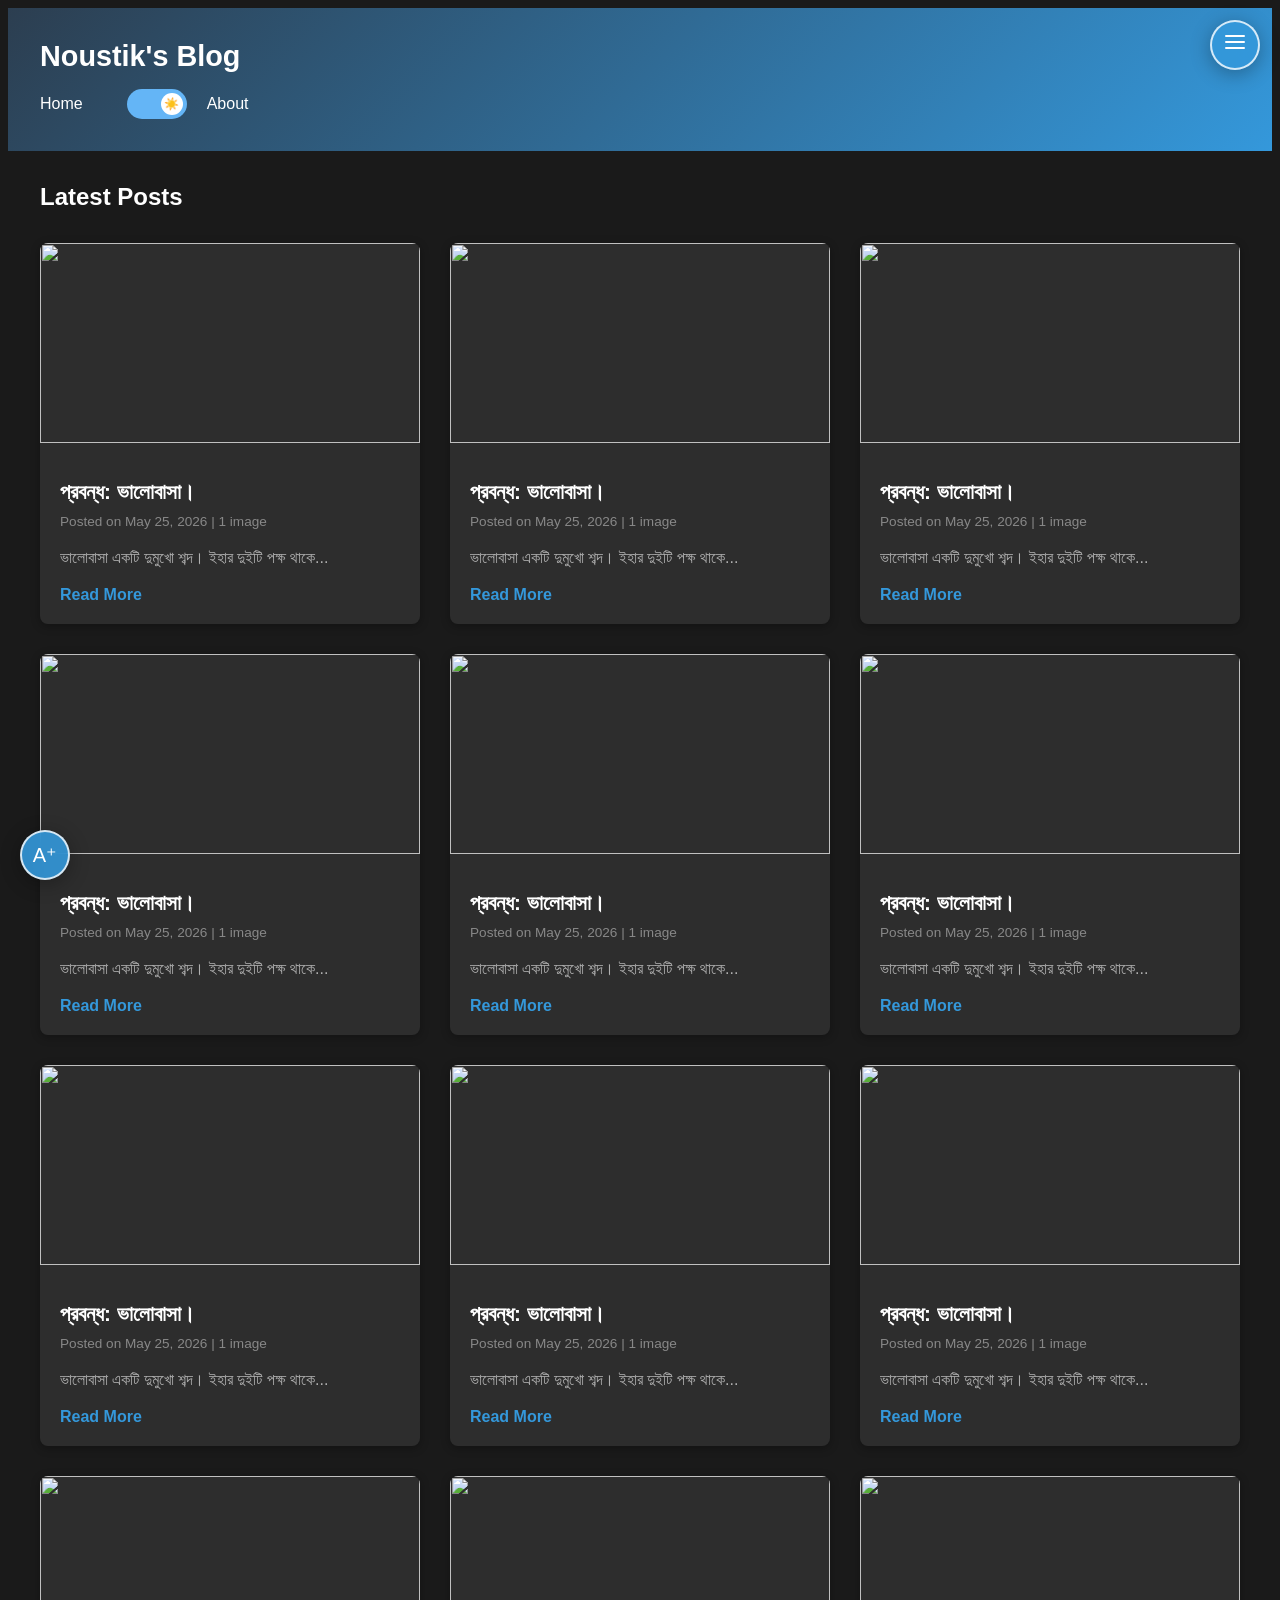
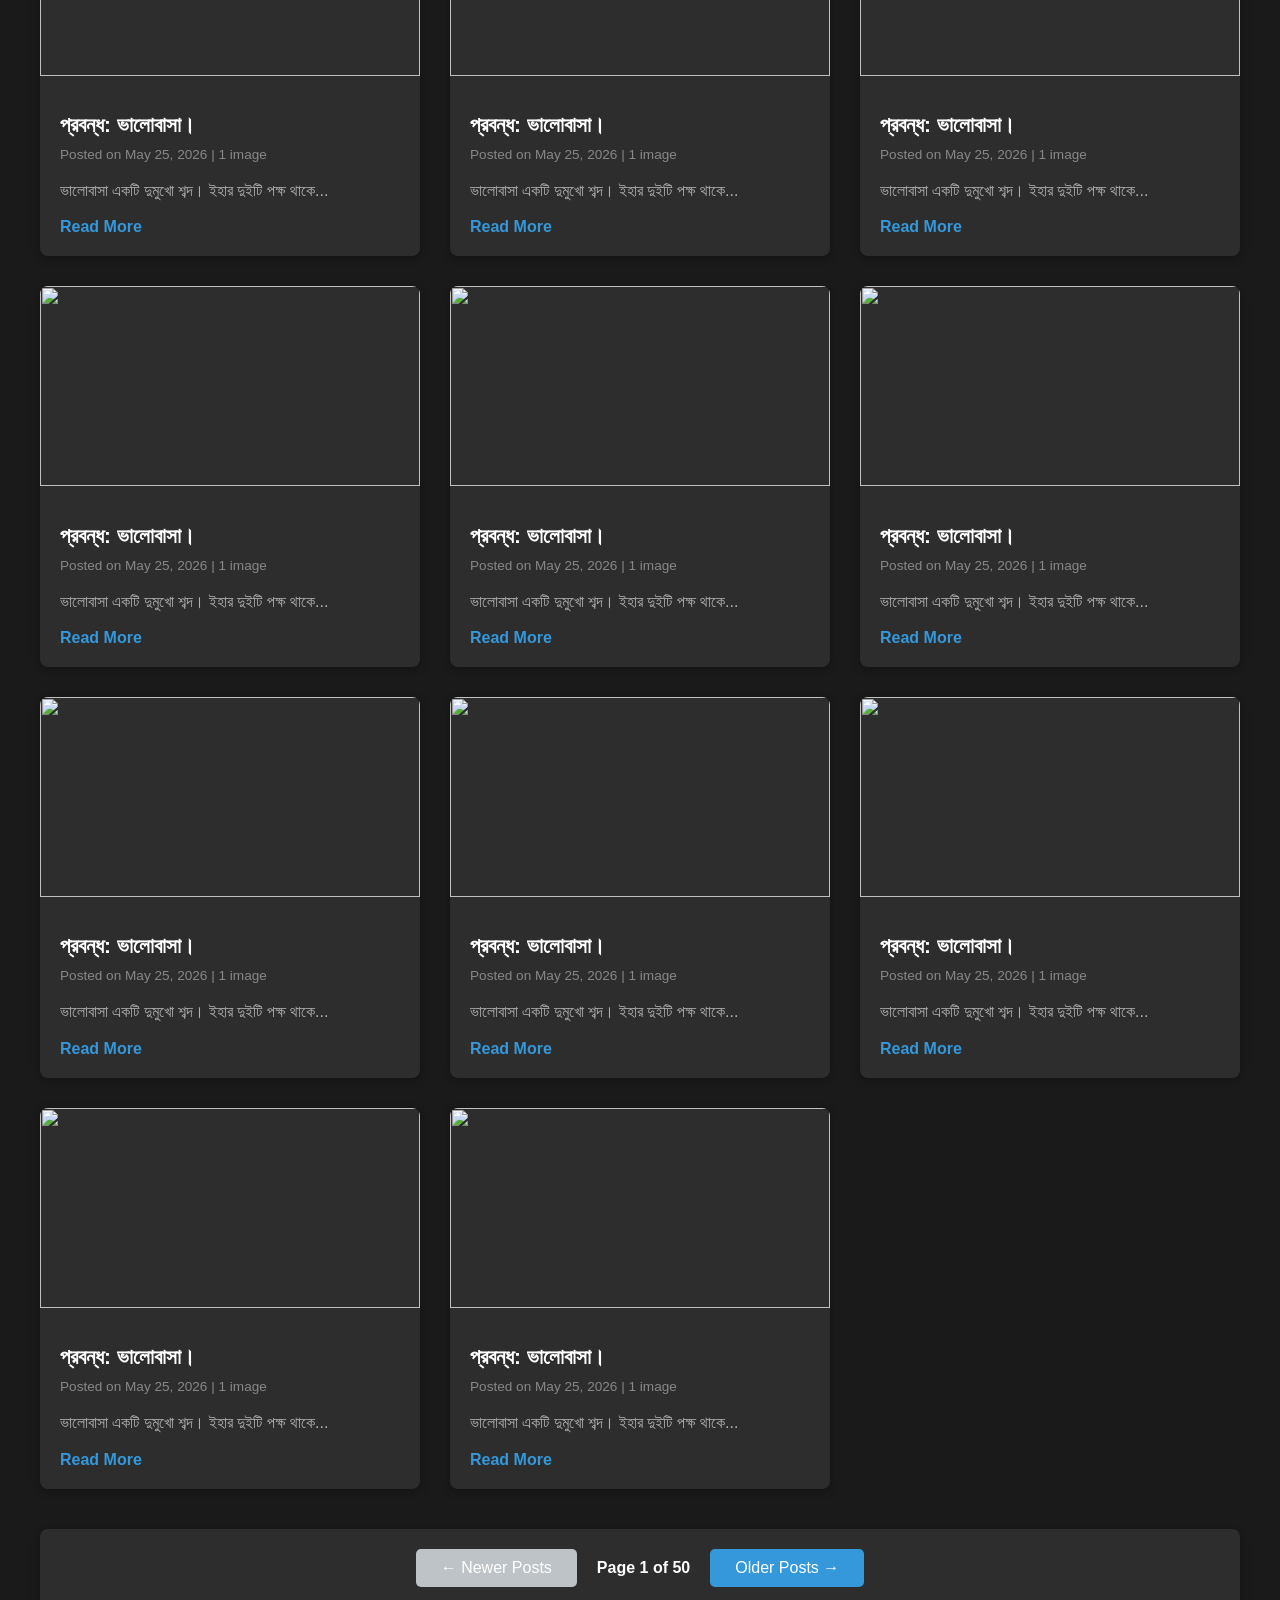
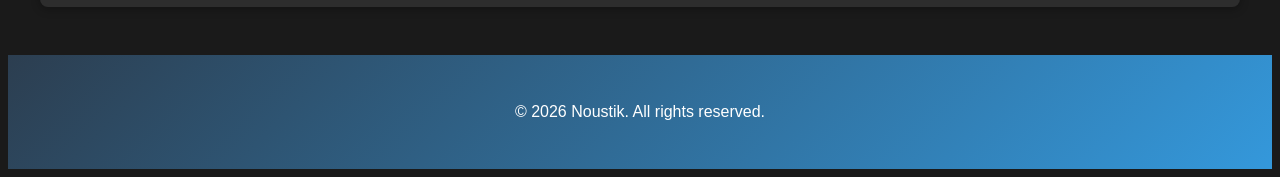
==== commit c75a35ea: "Update index.html" ====
--- a/index.html
+++ b/index.html
@@ -974,7 +974,7 @@
             // Load each post card
             for (const postNum of posts) {
                 try {
-                    const response = await fetch(`/homepage-list/${postNum}.html`);
+                    const response = await fetch(`https://noustik.github.io/homepage-list/1.html`);
                     
                     if (!response.ok) {
                         console.warn(`Post ${postNum} not found`);
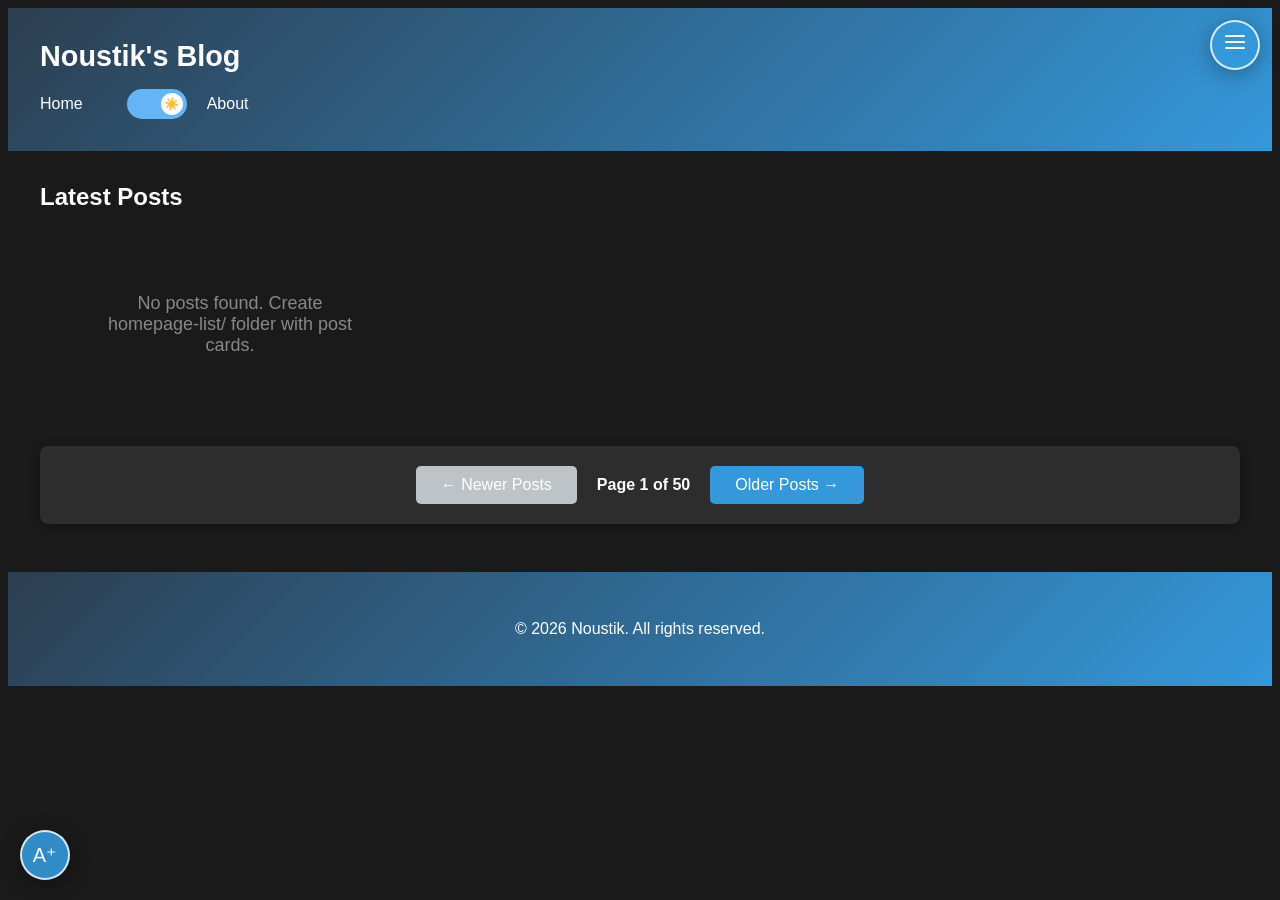
==== commit 4326662a: "Update index.html" ====
--- a/index.html
+++ b/index.html
@@ -974,8 +974,7 @@
             // Load each post card
             for (const postNum of posts) {
                 try {
-                    const response = await fetch(`https://noustik.github.io/homepage-list/1.html`);
-                    
+                    const response = await fetch('https://noustik.github.io/homepage-list/' + postNum + '.html');
                     if (!response.ok) {
                         console.warn(`Post ${postNum} not found`);
                         continue;
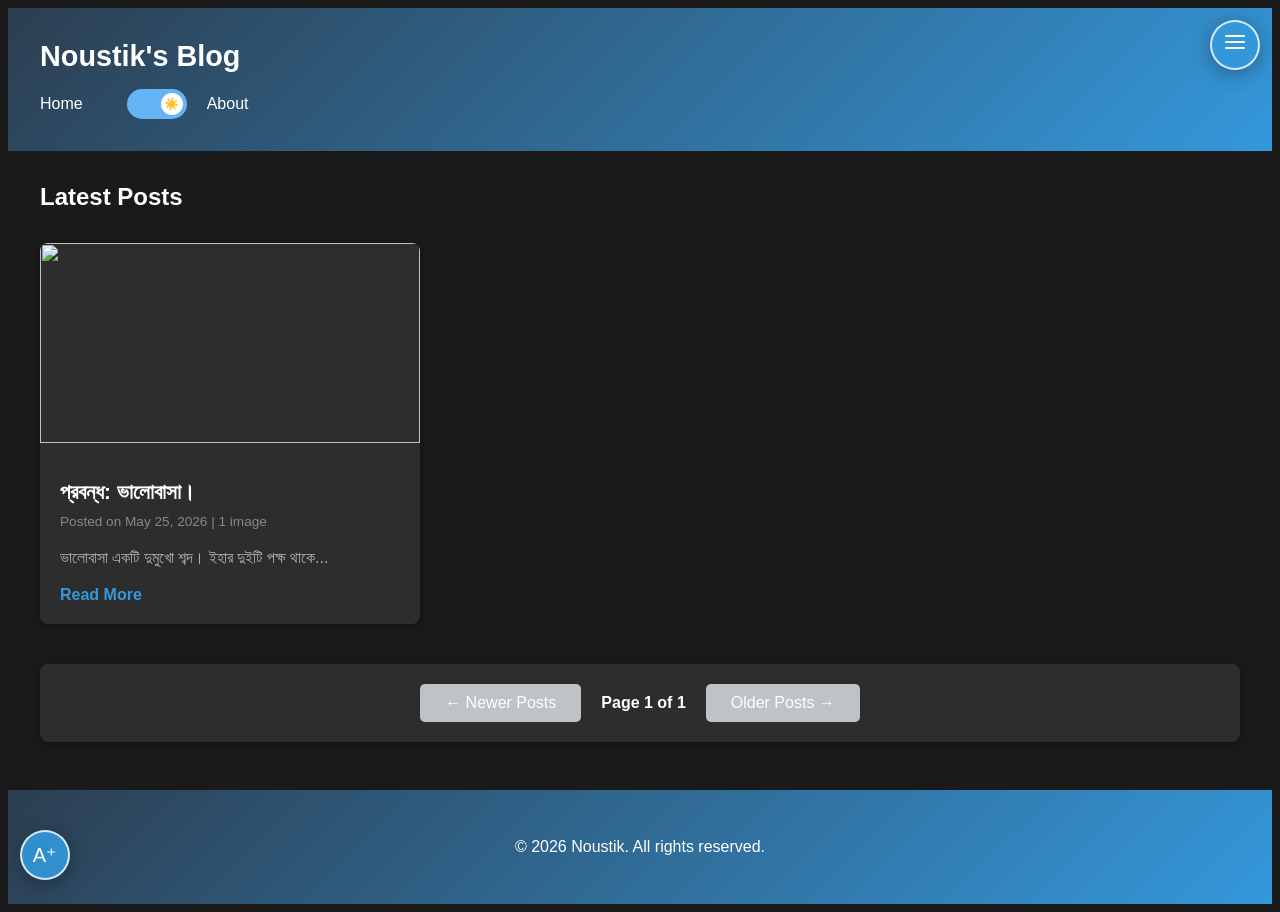
==== commit f85e1ea4: "Update index.html" ====
--- a/index.html
+++ b/index.html
@@ -918,7 +918,7 @@
         // ============================================
         // CONFIGURATION - Update this when adding posts
         // ============================================
-        const LATEST_POST = 999;      // Change to 1000 when you add post 1000
+        const LATEST_POST = 1;      // Change to 1000 when you add post 1000
         const POSTS_PER_PAGE = 20;    // Number of posts per page
         
         // ============================================
